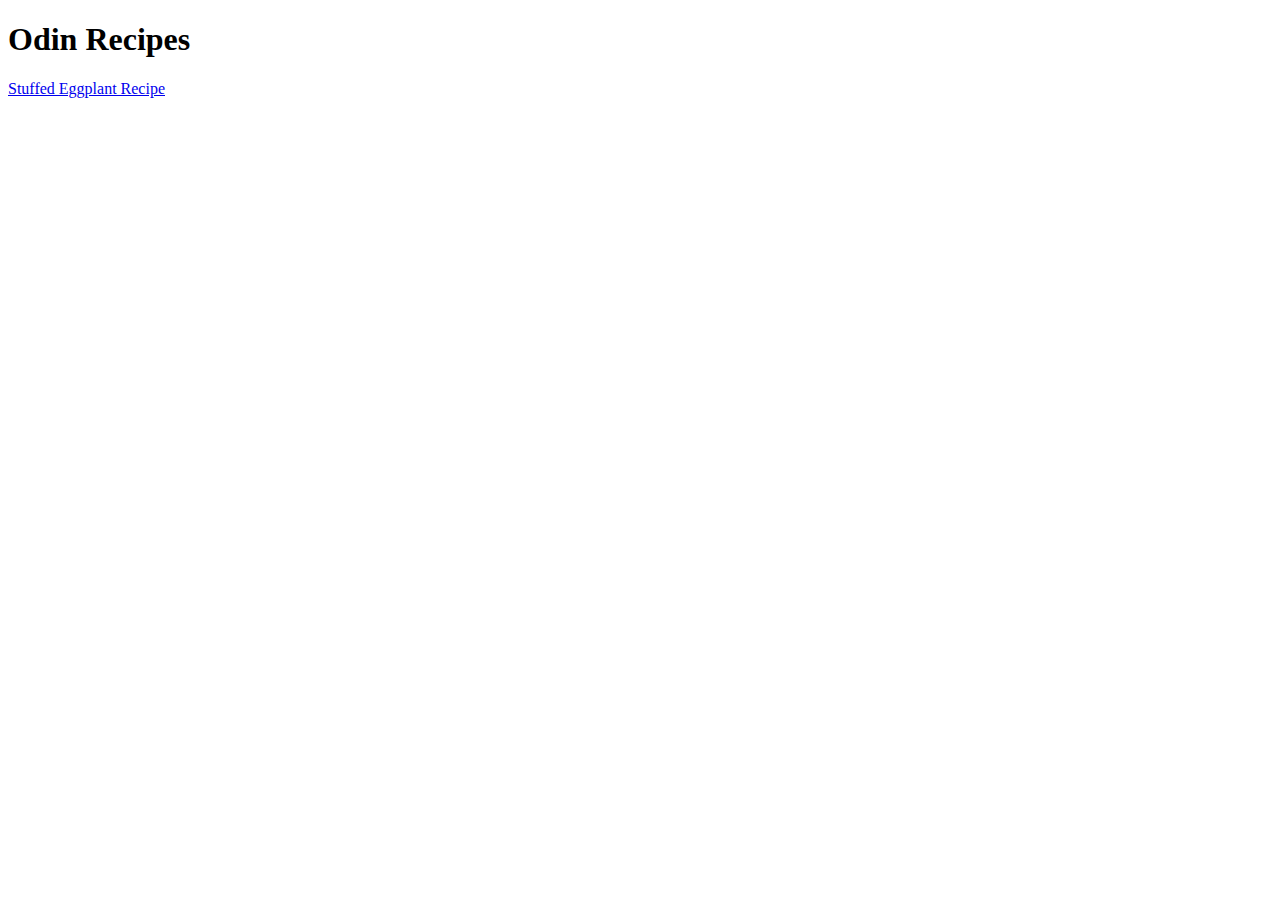
==== index.html @ 9cf996c1 "add a landing page and a recipe direcotry containing 1 recipe" ====
<!DOCTYPE html>
<html>
    <head>
        <meta charset="UTF-8">
        <title>Odin Recipes</title>
    </head>
    <body>
        <h1>Odin Recipes</h1>
        <a href="./recipes/stuffed_eggplant.html">Stuffed Eggplant Recipe</a>
        
        
    </body>
</html>
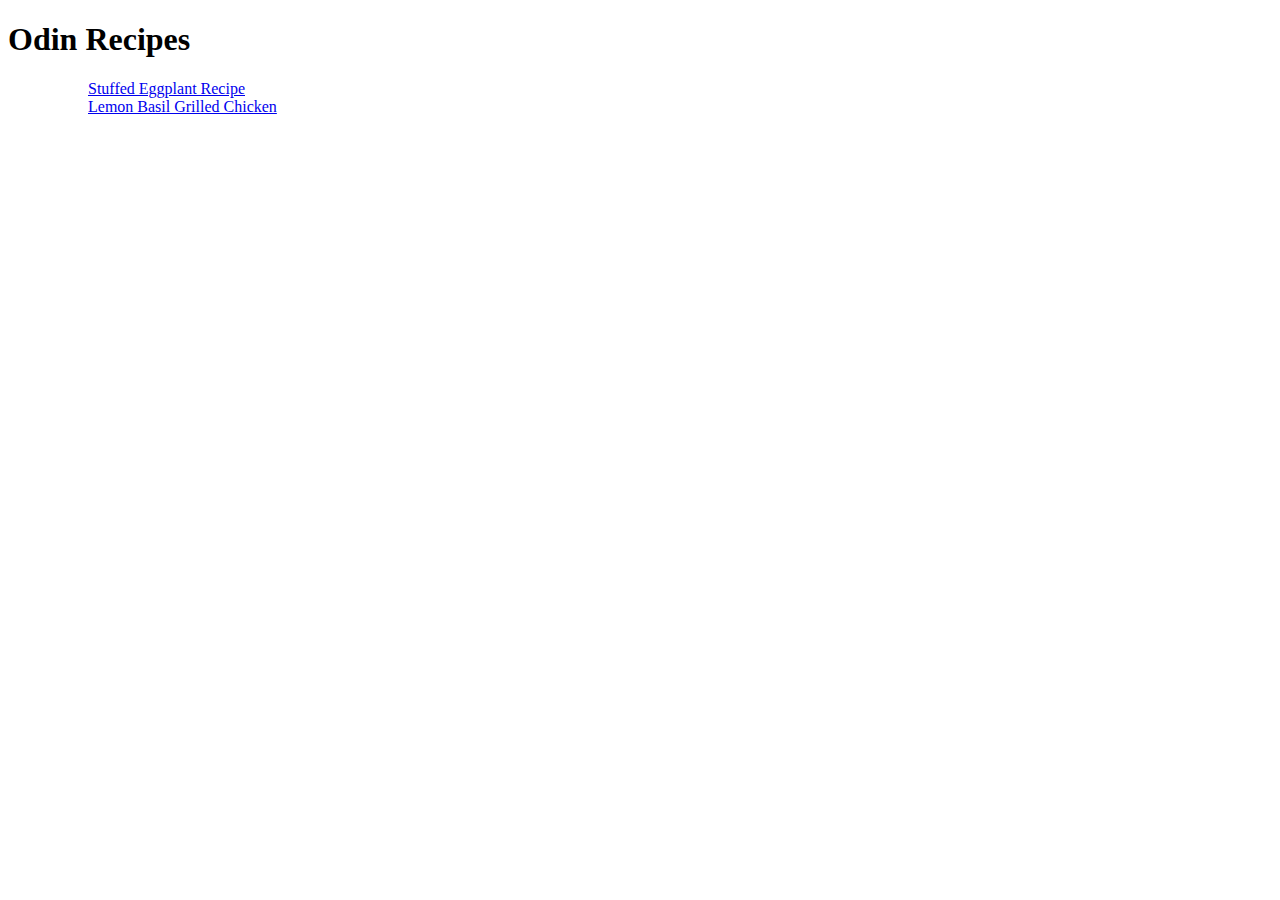
==== commit ce8901f5: "add recipes" ====
--- a/index.html
+++ b/index.html
@@ -6,8 +6,10 @@
     </head>
     <body>
         <h1>Odin Recipes</h1>
-        <a href="./recipes/stuffed_eggplant.html">Stuffed Eggplant Recipe</a>
-        
+        <ul>
+        <ol><a href="./recipes/stuffed_eggplant.html">Stuffed Eggplant Recipe</a></ol>
+        <ol><a href="./recipes/lemon_basil_grilled_chicken.html">Lemon Basil Grilled Chicken</a></ol>
+        </ul>
         
     </body>
 </html>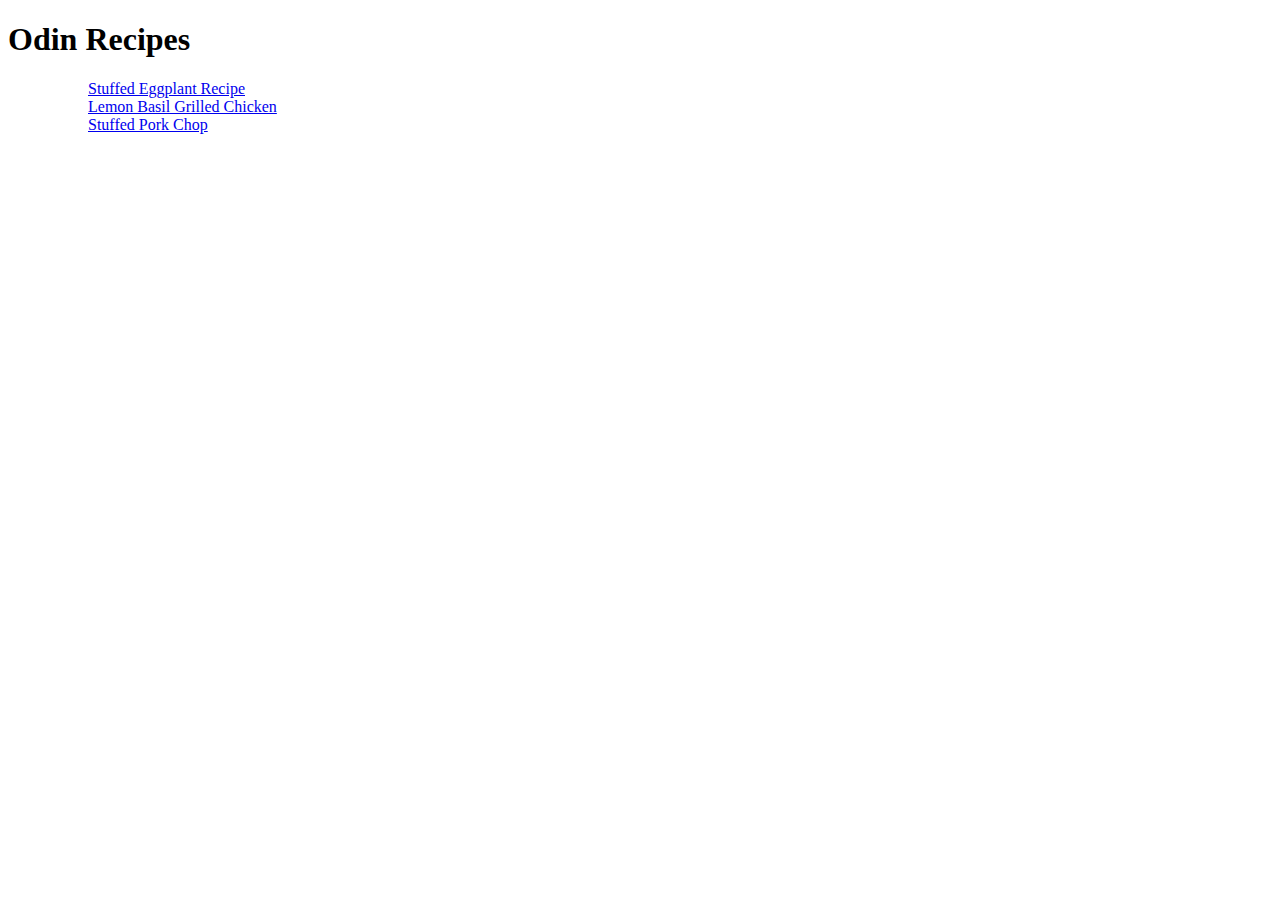
==== commit 36125798: "update the index page" ====
--- a/index.html
+++ b/index.html
@@ -9,6 +9,7 @@
         <ul>
         <ol><a href="./recipes/stuffed_eggplant.html">Stuffed Eggplant Recipe</a></ol>
         <ol><a href="./recipes/lemon_basil_grilled_chicken.html">Lemon Basil Grilled Chicken</a></ol>
+        <ol><a href="./recipes/stuffed_pork_chops.html">Stuffed Pork Chop</a></ol>
         </ul>
         
     </body>
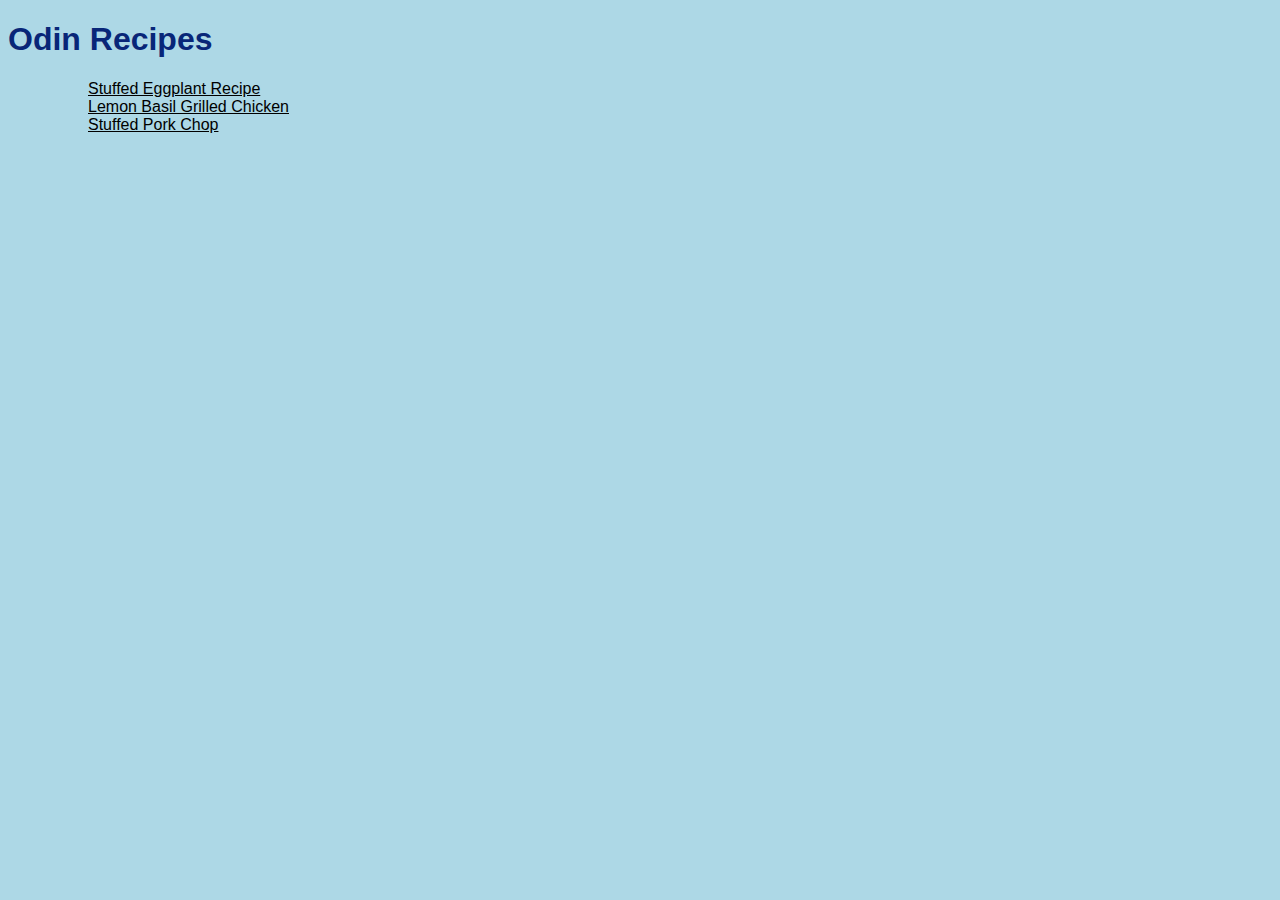
==== commit f53318f5: "add some styles" ====
--- a/index.html
+++ b/index.html
@@ -3,14 +3,14 @@
     <head>
         <meta charset="UTF-8">
         <title>Odin Recipes</title>
+        <link rel="stylesheet" href="styles.css">
     </head>
     <body>
         <h1>Odin Recipes</h1>
         <ul>
-        <ol><a href="./recipes/stuffed_eggplant.html">Stuffed Eggplant Recipe</a></ol>
-        <ol><a href="./recipes/lemon_basil_grilled_chicken.html">Lemon Basil Grilled Chicken</a></ol>
-        <ol><a href="./recipes/stuffed_pork_chops.html">Stuffed Pork Chop</a></ol>
+        <ol><a href="./recipes/stuffed_eggplant.html" target="_blank">Stuffed Eggplant Recipe</a></ol>
+        <ol><a href="./recipes/lemon_basil_grilled_chicken.html" target="_blank">Lemon Basil Grilled Chicken</a></ol>
+        <ol><a href="./recipes/stuffed_pork_chops.html" target="_blank">Stuffed Pork Chop</a></ol>
         </ul>
-        
     </body>
 </html>--- a/styles.css
+++ b/styles.css
@@ -0,0 +1,17 @@
+
+
+*{
+    background-color: lightblue;
+    font-family: Verdana, Geneva, Tahoma, sans-serif;
+}
+
+h1 {
+    color:rgb(8, 38, 120);
+}
+
+a  {
+    color:black;
+}
+
+
+
